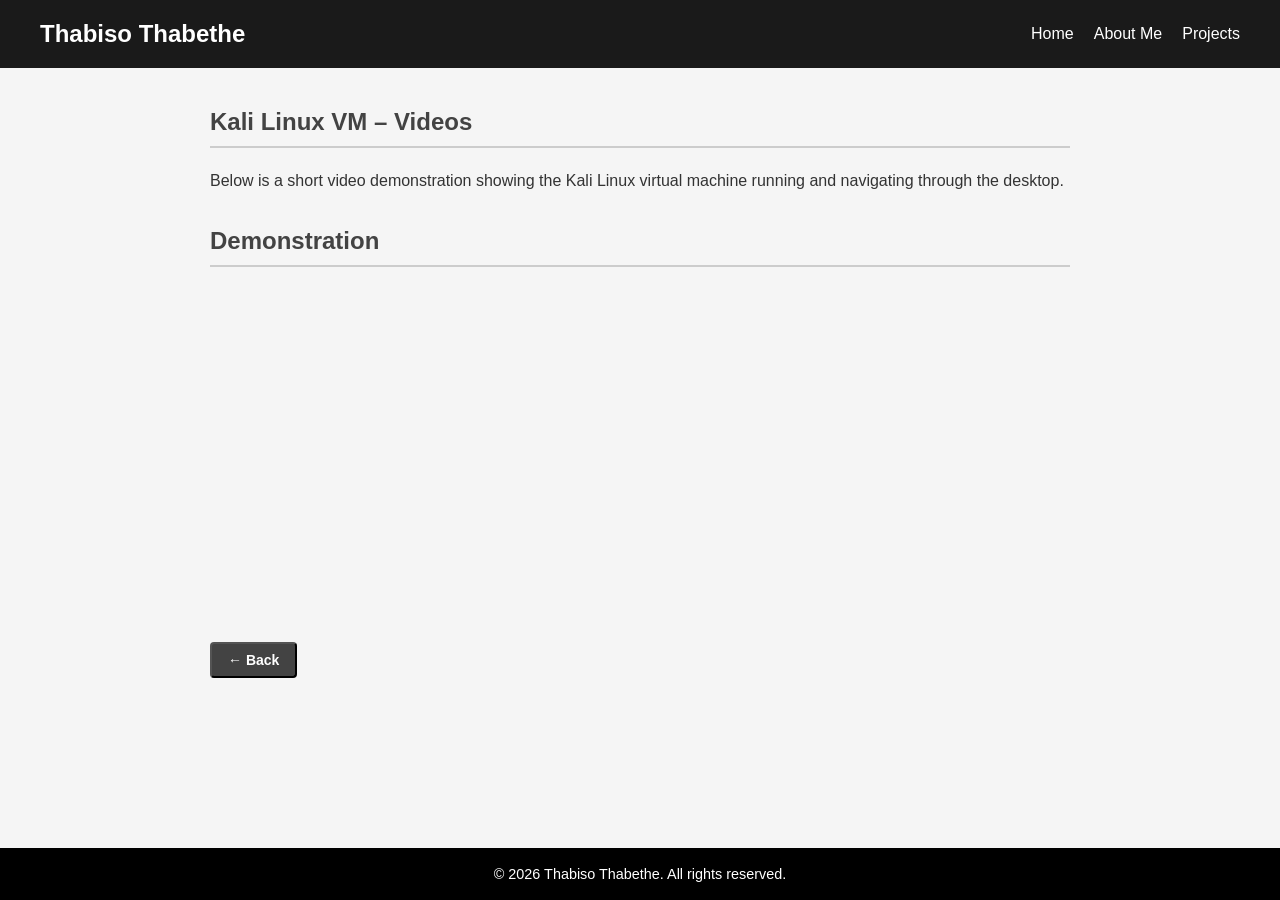
==== Kali Linux Vid.html @ 3948180f "Added duplicate Portfolio Website for UpWork" ====
<!DOCTYPE html>
<html lang="en">
<head>
  <meta charset="UTF-8">
  <title>Kali VM Videos</title>
  <link rel="stylesheet" href="CSS.css">
</head>
<body>
<header>
  <nav>
    <div class="logo"> 
    <a href="index.html" style="text-decoration: none; color: inherit;">Thabiso Thabethe</a></div>
    <ul class="nav-links">
      <li><a href="index.html">Home</a></li>
      <li><a href="About Me.html">About Me</a></li>
      <li><a href="My Projects.html">Projects</a></li>
    </ul>
  </nav>
</header>
<main class="page">

  <section class="media-header">
    <h1>Kali Linux VM – Videos</h1>
    <p>
      Below is a short video demonstration showing the Kali Linux virtual machine
      running and navigating through the desktop.
    </p>
  </section>
<br>
  <section class="media-section">
    <h1>Demonstration</h1>
    <br>
    <div class="media-grid">
   <iframe
  width="100%"
  height="315"
  src="https://www.youtube.com/embed/-bs7JdLHCJQ"
  title="Kali Linux VM Lab"
  frameborder="0"
  allowfullscreen>
</iframe>

    </div>
  </section>
  <br>
  <div class="media-footer">
    <button type="button" class="btn-small" onclick="goBack()">← Back</button>
  </div>

</main>

<script>
  function goBack() {
    window.location.href = "Kali Linux.html";
  }
</script>
<footer class="site-footer">
  <p>© <span id="year"></span> Thabiso Thabethe. All rights reserved.</p>
</footer>

<script src="https://cdn.jsdelivr.net/npm/aos@2.3.4/dist/aos.js"></script>
<script>
  AOS.init();
  document.getElementById("year").textContent = new Date().getFullYear();
</script>
</body>
</html>
---- CSS.css ----
* {
  margin: 0;
  padding: 0;
  box-sizing: border-box;
  font-family: 'Segoe UI', Tahoma, Geneva, Verdana, sans-serif;
}

body {
  background-color: #f5f5f5;
  color: #333;
}

/* ================= HEADER & NAV ================= */

header {
  background-color: #1a1a1a;
  padding: 20px 40px;
  color: white;
}

nav,
.navbar {
  display: flex;
  justify-content: space-between;
  align-items: center;
  flex-wrap: wrap;
}

.logo {
  font-size: 24px;
  font-weight: bold;
}

.nav-links {
  list-style: none;
  display: flex;
  gap: 20px;
}

.nav-links li a {
  text-decoration: none;
  color: white;
  transition: color 0.3s;
}

.nav-links li a:hover {
  color: #cccccc;
}

.nav-container {
  display: flex;
  flex-direction: column;
  align-items: flex-end;
}

.social-icon {
  width: 28px;
  height: 28px;
  margin-top: 10px;
  transition: transform 0.3s;
}

.social-icon:hover {
  transform: scale(1.1);
}

/* ================= HERO ================= */

.hero {
  height: 90vh;
  display: flex;
  align-items: center;
  justify-content: center;
  background: linear-gradient(to right, #434343, #000000);
  color: white;
  text-align: center;
  padding: 0 20px;
}

.hero h1 {
  color: white;
  font-size: 48px;
  margin-bottom: 10px;
}

.hero p {
  font-size: 20px;
  margin-bottom: 20px;
}

.profile-pic {
  width: 150px;
  height: 150px;
  border-radius: 50%;
  object-fit: cover;
  margin-bottom: 20px;
  border: 3px solid white;
}

.btn {
  padding: 10px 20px;
  background-color: white;
  color: #434343;
  text-decoration: none;
  border-radius: 4px;
  font-weight: bold;
  transition: background-color 0.3s, color 0.3s;
}

.btn:hover {
  background-color: #434343;
  color: white;
}

/* ================= PAGE ================= */

.page {
  padding: 40px 20px;
  max-width: 900px;
  margin: 0 auto;
  min-height: 80vh;
}

.page h1 {
  color: #434343;
  margin-bottom: 20px;
  border-bottom: 2px solid #cccccc;
  padding-bottom: 10px;
}

.page p {
  line-height: 1.6;
  margin-bottom: 15px;
}

/* ================= PROJECTS ================= */

.projects-grid {
  display: grid;
  grid-template-columns: repeat(auto-fit, minmax(300px, 1fr));
  gap: 20px;
  margin-top: 30px;
}

.project-card {
  background-color: white;
  border-radius: 8px;
  box-shadow: 0 4px 8px rgba(0, 0, 0, 0.1);
  padding: 20px;
  transition: transform 0.3s;
}

.project-card:hover {
  transform: translateY(-5px);
  box-shadow: 0 6px 12px rgba(0, 0, 0, 0.15);
}

.project-card h2 {
  color: #434343;
  margin-bottom: 10px;
}

.project-card p {
  font-size: 16px;
  color: #666;
  margin-bottom: 15px;
}

.project-links {
  display: flex;
  align-items: center;
  gap: 15px;
  margin-top: 15px;
}

.btn-small {
  padding: 8px 16px;
  background-color: #434343;
  color: white;
  text-decoration: none;
  border-radius: 4px;
  font-weight: bold;
  font-size: 14px;
  transition: background-color 0.3s;
}

.btn-small:hover {
  background-color: #000000;
}

/* ================= ICON BUTTONS ================= */

.icon-btn {
  width: 42px;
  height: 42px;
  display: inline-flex;
  align-items: center;
  justify-content: center;
  border-radius: 10px;
  background-color: rgba(255, 255, 255, 0.12);
  border: 1px solid rgba(255, 255, 255, 0.25);
  transition: transform 0.2s ease, background-color 0.2s ease;
}

.icon-btn:hover {
  background-color: rgba(255, 255, 255, 0.22);
  transform: translateY(-2px);
}

.social-icon-small {
  width: 24px;
  height: 24px;
  transition: transform 0.3s;
}

.social-icon-small:hover {
  transform: scale(1.1);
}

/* ================= ABOUT / SKILLS ================= */

.about-section {
  margin-bottom: 40px;
}

.about-section h2,
.skills-section h2 {
  color: #434343;
  border-bottom: 2px solid #cccccc;
  padding-bottom: 5px;
  margin-bottom: 20px;
}

.skills-grid {
  display: flex;
  flex-wrap: wrap;
  gap: 10px;
}

.skill-item {
  background-color: #f0f0f0;
  color: #434343;
  padding: 8px 15px;
  border-radius: 20px;
  font-weight: 600;
  border: 1px solid #cccccc;
  transition: background-color 0.3s;
}

.skill-item:hover {
  background-color: #434343;
  color: white;
}

/* ================= MEDIA PAGES ================= */

.media-links {
  text-align: center;
}

.media-buttons {
  margin-top: 30px;
  display: flex;
  justify-content: center;
  gap: 20px;
  flex-wrap: wrap;
}

.media-btn {
  padding: 14px 26px;
  text-decoration: none;
  background-color: #111;
  color: #fff;
  border-radius: 8px;
  font-weight: 500;
  transition: transform 0.2s ease, background-color 0.2s ease;
}

.media-btn:hover {
  background-color: #333;
  transform: translateY(-3px);
}

.back-btn {
  margin-top: 50px;
  padding: 12px 22px;
  background-color: #eee;
  border: none;
  border-radius: 6px;
  cursor: pointer;
  font-size: 0.95rem;
}

.back-btn:hover {
  background-color: #ddd;
}

/* ================= FOOTER ================= */

.site-footer {
  background-color: #000;
  color: #fff;
  text-align: center;
  padding: 18px 10px;
  margin-top: 60px;
  font-size: 0.9rem;

  width: 100vw;
  margin-left: calc(50% - 50vw);
}


/* ================= HAMBURGER / RESPONSIVE ================= */

.hamburger {
  display: none;
  font-size: 28px;
  cursor: pointer;
  user-select: none;
}

.menu-toggle {
  display: none;
}

@media (max-width: 768px) {

  .hamburger {
    display: block;
  }

  .nav-container {
    display: none;
    width: 100%;
    background-color: #434343;
    margin-top: 10px;
    padding: 10px 0;
    align-items: center;
  }

  .menu-toggle:checked + .hamburger + .nav-container {
    display: flex;
  }

  .nav-links {
    flex-direction: column;
    gap: 10px;
  }

  .nav-links li {
    text-align: center;
  }

  .social-icon {
    margin-top: 15px;
  }

}
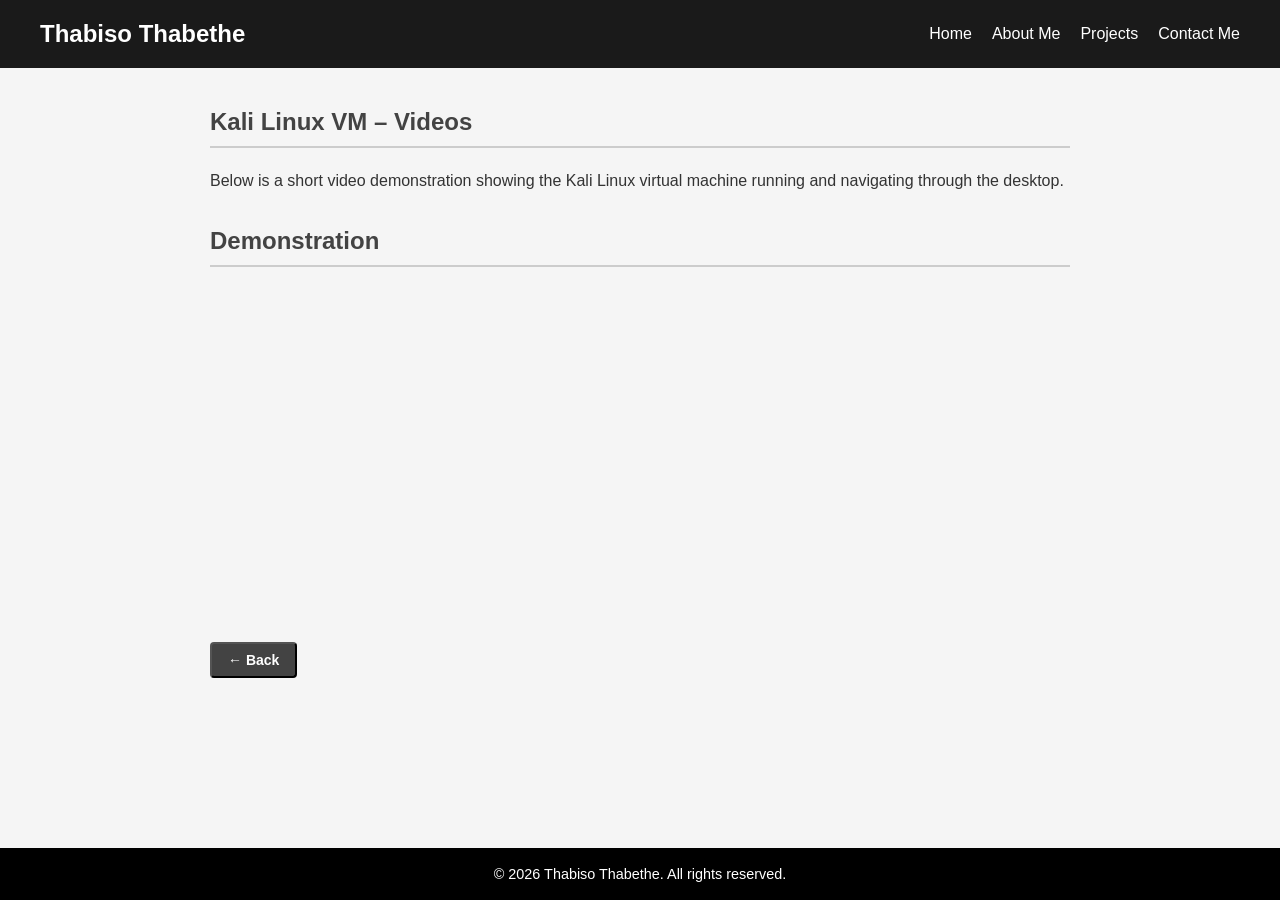
==== commit 7546aea4: "Fix indentation and add missing navigation link in Kali Linux Vid page" ====
--- a/Kali Linux Vid.html
+++ b/Kali Linux Vid.html
@@ -14,6 +14,7 @@
       <li><a href="index.html">Home</a></li>
       <li><a href="About Me.html">About Me</a></li>
       <li><a href="My Projects.html">Projects</a></li>
+      <li><a href="Contact Me.html">Contact Me</a></li>
     </ul>
   </nav>
 </header>
@@ -31,7 +32,7 @@
     <h1>Demonstration</h1>
     <br>
     <div class="media-grid">
-   <iframe
+       <iframe
   width="100%"
   height="315"
   src="https://www.youtube.com/embed/-bs7JdLHCJQ"
@@ -65,3 +66,8 @@
 </script>
 </body>
 </html>
+
+
+
+
+
